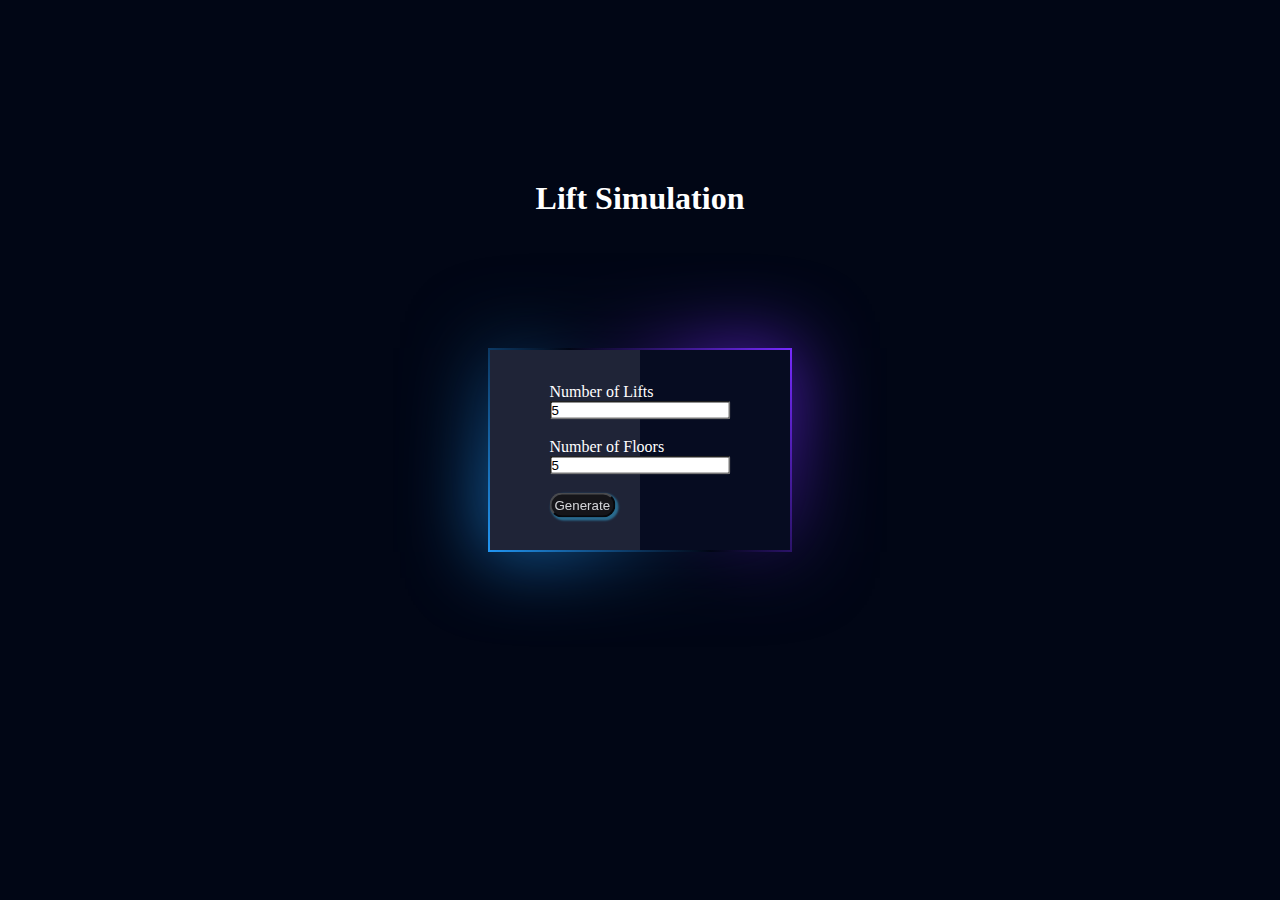
==== src/index.html @ 308172ab "add changes" ====
<!DOCTYPE html>
<html lang="en">

<head>
  <meta charset="UTF-8" />
  <meta http-equiv="X-UA-Compatible" content="IE=edge" />
  <meta name="viewport" content="width=device-width, initial-scale=1" />
  <title>lift</title>
  <link rel="stylesheet" href="css/main.css" />
</head>

<body>
  <h2 id="lift_simulate_heading">Lift Simulation</h2>
  <br />

  <div class="form-simulate box">
    <div class="glass"></div>

    <form id="frm">
      <label>Number of Lifts</label><br />
      <input class="lifts" id="lift" type="number" value="5" name="lift"  /><br /><br />
      <label>Number of Floors</label><br />
      <input class="floors" id="floorcount" type="number" value="5" name="floor"  /><br /><br />
      <input type="button" value="Generate" class="btn simulation" id="btn" />
    </form>
  </div>
  <div id="lift_space">
    
    <h3 id="floor_spaces_heading">Floors and Lifts Existed here</h3>
  
      <div id="main_section">

        <div id="lift_section"></div>
      </div>
    </div>
  
  <script src="./js/main.js"></script>
</body>

</html>
---- src/css/main.css ----
@import url('https://fonts.googleapis.com/css?family=Raleway:200');

* {
    margin: 0;
    padding: 0;
    margin-top: 0;
    margin-block: 0;
}

body {
    display: flex;
    justify-content: center;
    align-items: center;
    min-height: 100vh;
    flex-wrap: wrap;
    background: #010615;
}

h2 {
    color: #fff;
    top: 20%;
    position: absolute;
    font-size: 2.5vw;
}

label {
    color: #fff;
}

input {
    border-radius: 3px;
}

.simulation {
    padding: 3px;
    background-color: none;
    border-radius: 15px;
    background-color: rgb(19, 18, 18);
    color: #fff;
    opacity: 0.8;
    box-shadow: 2px 2px 2px 1px rgba(49, 158, 205, 0.733);

}

.form-simulate form {
    position: absolute;
    top: 50%;
    left: 50%;
    transform: translate(-50%, -50%);
}

.simulation:hover {
    color: #ffee10;
    box-shadow: 0 0 10px #ffee10;
    border: none;
    background-color: rgba(24, 32, 86, 0.229);
    border-radius: 10px;
    opacity: 1;
}

.box {
    position: relative;
    width: 300px;
    height: 200px;
    display: flex;
    justify-content: center;
    align-items: center;
    background: #060c21;
    margin: 40px;
}

.box:before {
    content: '';
    position: absolute;
    top: -2px;
    left: -2px;
    right: -2px;
    bottom: -2px;
    background: #fff;
    z-index: -1;
}

.box:after {
    content: '';
    position: absolute;
    top: -2px;
    left: -2px;
    right: -2px;
    bottom: -2px;
    background: #fff;
    z-index: -2;
    filter: blur(40px);
}

.box:nth-child(1):before,
.box:nth-child(1):after {
    background: linear-gradient(235deg, #89ff00, #010615, #00bcd4);
}

.box:nth-child(2):before,
.box:nth-child(2):after {
    background: linear-gradient(235deg, #ff005e, #010615, #fbff00);
}

.box:nth-child(3):before,
.box:nth-child(3):after {
    background: linear-gradient(235deg, #772aff, #010615, #2196F3);
}

.box .glass {
    position: absolute;
    top: 0;
    left: 0;
    width: 50%;
    height: 100%;
    display: block;
    background: rgba(255, 255, 255, .1);
    pointer-events: none;
}

.box .content {
    padding: 20px;
    color: #fff;
}



#p {
    color: white;
    font-size: 0.5vw;
}

#floor_spaces_heading {

    text-align: center;
    color: white;
    font-size: 2vw;
    margin-top: 22%;
}

button{
    box-shadow: 0.2vw 0.2vw 0.3vw #00bcd4;
    display:flex;
    flex-direction: column;
    margin:30px;
    width:6vw;
    align-items: center;
    border-radius: 4px;
    padding: 2px;
    font-size:1vw;
    
}

.floor {
    border-bottom: 1px solid rgb(115, 154, 165);
    color: white;
    padding-right: 0;
    width: 100%;
    height: 120px;
}

#lift_space {
    width: 100%;

}

#lift_space h2 {
    text-align: center;
}



p#floorCount {
    color: #fff;
    font-size: 10px;
    float: right;
    
    
}


#left {
    width: 1.5rem;
    background-color:#bdc3c7;
    display: flex;
    flex-direction: row;
    border: 1px white solid;
    opacity: 0.1;
}



#right {
    width: 1.5rem;
    background-color: #2c3e50;
    display: flex;
    flex-direction: row;
    border: 1px white solid;
    opacity: 0.2;
}



#lift_box {
    width: 45px;
    height:70px;
    display: flex;
    flex-direction: row;
    background-color: rgb(155, 197, 195,0.8);
}


#main_section {
    position: relative;
    
}
#lift_section {
    position: absolute;
    bottom:0;
    display: flex;
    margin-left:15%;
    gap:2rem;
}


button:active{
    box-shadow: 0.2vw 0.2vw 0.3vw #ff0000;
    transform: translateY(4px);
}
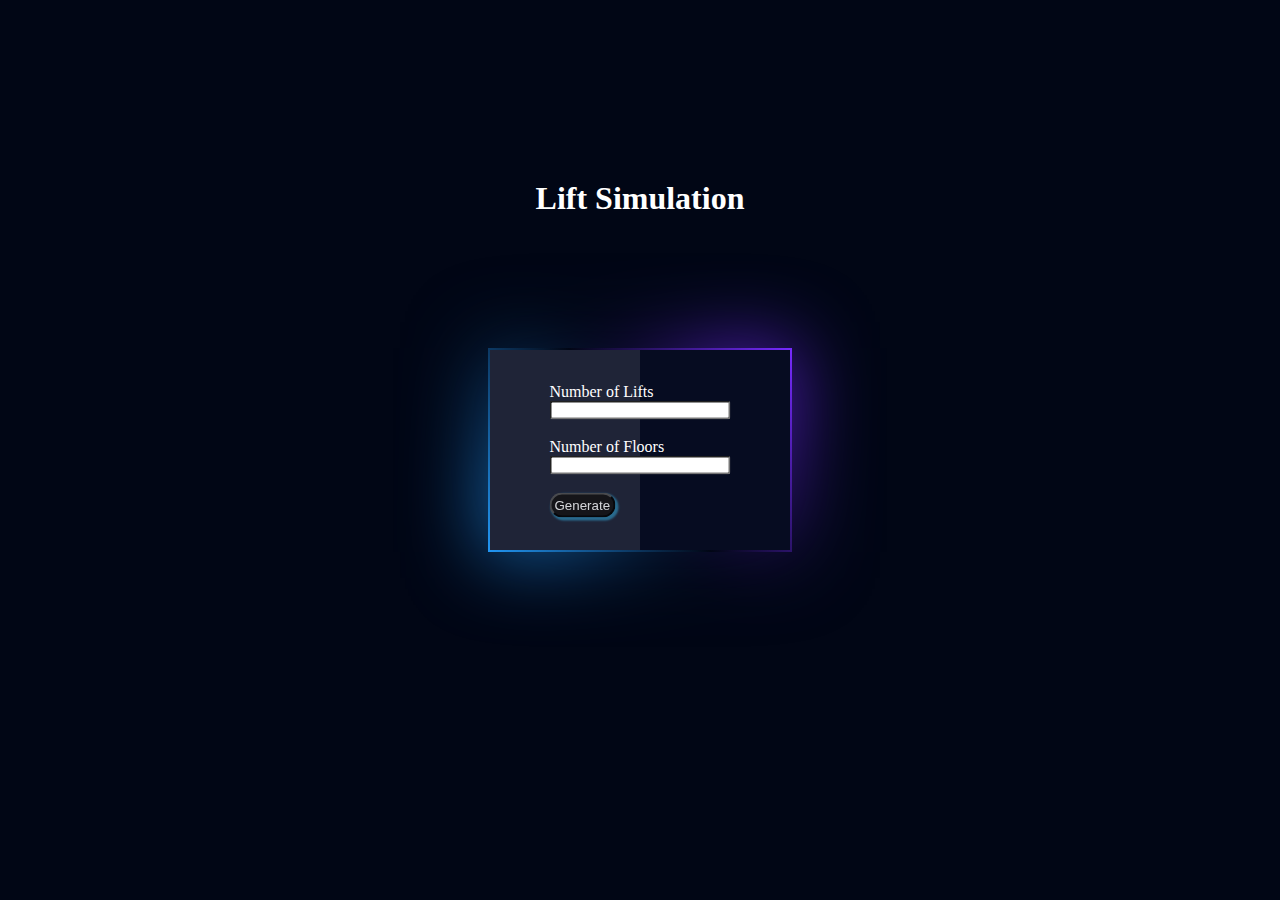
==== commit 73a04b4e: "changes in js" ====
--- a/src/index.html
+++ b/src/index.html
@@ -18,9 +18,9 @@
 
     <form id="frm">
       <label>Number of Lifts</label><br />
-      <input class="lifts" id="lift" type="number" value="5" name="lift"  /><br /><br />
+      <input class="lifts" id="lift" type="number" name="lift"  /><br /><br />
       <label>Number of Floors</label><br />
-      <input class="floors" id="floorcount" type="number" value="5" name="floor"  /><br /><br />
+      <input class="floors" id="floorcount" type="number" name="floor"  /><br /><br />
       <input type="button" value="Generate" class="btn simulation" id="btn" />
     </form>
   </div>
--- a/src/css/main.css
+++ b/src/css/main.css
@@ -146,7 +146,7 @@
     width:6vw;
     align-items: center;
     border-radius: 4px;
-    padding: 2px;
+   
     font-size:1vw;
     
 }
@@ -179,7 +179,7 @@
 }
 
 
-#left {
+.left {
     width: 1.5rem;
     background-color:#bdc3c7;
     display: flex;
@@ -190,7 +190,7 @@
 
 
 
-#right {
+.right {
     width: 1.5rem;
     background-color: #2c3e50;
     display: flex;
@@ -201,12 +201,16 @@
 
 
 
-#lift_box {
+.lift_box {
     width: 45px;
     height:70px;
     display: flex;
     flex-direction: row;
     background-color: rgb(155, 197, 195,0.8);
+    position: relative;
+    bottom: 0;
+    
+   
 }
 
 
@@ -215,12 +219,13 @@
     
 }
 #lift_section {
-    position: absolute;
     bottom:0;
     display: flex;
     margin-left:15%;
     gap:2rem;
-}
+ 
+}
+
 
 
 button:active{
